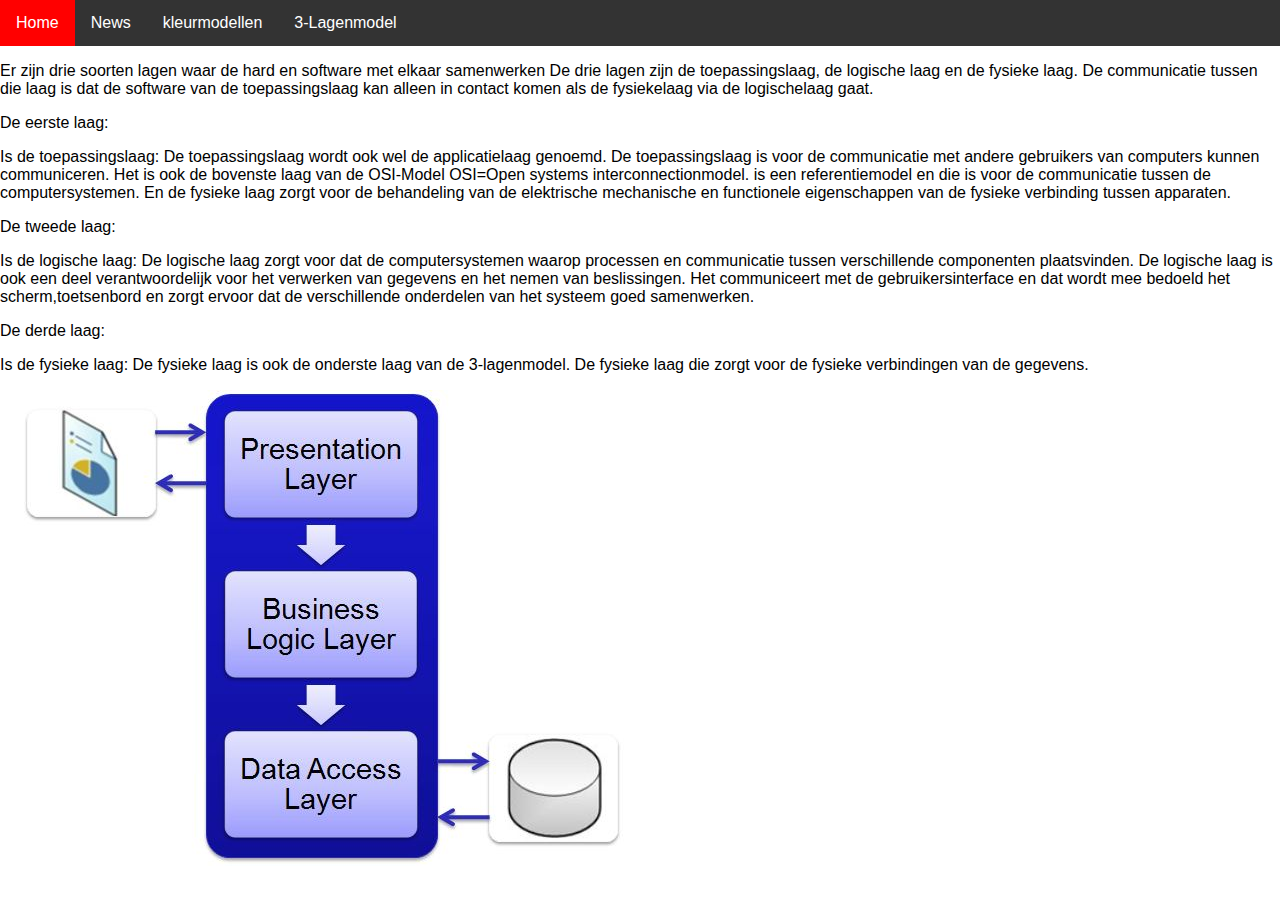
==== 3-lagenmodel.html @ 4ec2a4cc "ss" ====
<!DOCTYPE html> <!--dit is de homepage van mijn site-->

</html> <!--dit is het html-element-->
<head>
  <link rel="stylesheet" href="opmaak.css">
     <title>3-lagenmodel</title>
    <meta charset="utf-8">
</head>
<body>
    
<header>
            <div class="navbar">
                <a href="index.html">Home</a>
                <a href="bineairstelsel.html">News</a>
                <a href="kleurmodellen.html">kleurmodellen</a>
                <div class="dropdown">
                  <button class="dropbtn">3-Lagenmodel
                    <i class="fa fa-caret-down"></i>
                  </button>
                  <div class="dropdown-content">
                    <a href="3-lagenmodel.html">3-lagenmodel</a>
                    <a href=" De toepassingslaag.html">De eerste laag</a>
                    <a href=" de logischelaag.html">De tweede laag</a>
                    <a href="De fysiekelaag.html">De derde laag</a>
                     
                  </div>
                </div>
              </div>

    <article>
   <p> Er zijn drie soorten lagen waar de hard en software met elkaar samenwerken De drie lagen zijn de toepassingslaag, de logische laag en de fysieke laag.
       De communicatie tussen die laag is dat de software van de toepassingslaag kan alleen in contact komen als de fysiekelaag via de logischelaag gaat.<p>
  
    <p>De eerste laag:  <p>
      <p> Is de toepassingslaag: De toepassingslaag wordt ook wel de applicatielaag genoemd.
          De toepassingslaag is voor de communicatie met andere gebruikers 
          van computers kunnen communiceren. Het is ook de bovenste laag van de OSI-Model OSI=Open systems interconnectionmodel.
          is een referentiemodel en die is voor de communicatie tussen de computersystemen. 
          En de fysieke laag zorgt voor de behandeling van de elektrische mechanische
          en functionele eigenschappen van de fysieke verbinding tussen apparaten.

      <p> De tweede laag: <p>
      <p> Is de logische laag: De logische laag zorgt voor dat de computersystemen waarop processen en communicatie tussen verschillende
          componenten plaatsvinden. De logische laag is ook een deel verantwoordelijk voor het verwerken van gegevens en het nemen
          van beslissingen. Het communiceert met de gebruikersinterface en dat wordt mee bedoeld het scherm,toetsenbord
          en zorgt ervoor dat de verschillende onderdelen van het systeem goed samenwerken.<p>

       <p> De derde laag: <p> 
         <p> Is de fysieke laag: De fysieke laag is ook de onderste laag van de 3-lagenmodel. De fysieke laag die zorgt voor de fysieke verbindingen
             van de gegevens.

             </article>

      
         <img src="3TierModel.jpg" alt="bloem">
           
           
    
  </body> 
     
</html>
---- opmaak.css ----
/* Algemene stijlen */
body {
  background-image: url('achtergrond.jpg'); /* Vervang 'achtergrond.jpg' door je eigen afbeeldingspad */
  background-size: cover;
  font-family: sans-serif;
  margin: 0; /* Voorkomt standaardmarges */
  padding: 0; /* Voorkomt standaardvulling */
}

/* Navbar-stijlen */
.navbar {
  background-color: #333;
  overflow: hidden;
}

.navbar a {
  float: left;
  font-size: 16px;
  color: white;
  text-align: center;
  padding: 14px 16px;
  text-decoration: none;
}

.navbar a:hover {
  background-color: red;
}

/* Dropdown-stijlen */
.dropdown {
  float: left;
  position: relative; /* Belangrijk voor positionering van de dropdown-content */
}

.dropdown .dropbtn {
  font-size: 16px;
  color: white;
  padding: 14px 16px;
  background-color: inherit;
  font-family: inherit;
  border: none;
  outline: none;
  margin: 0;
}

.dropdown:hover .dropdown-content {
  display: block;
}

.dropdown-content {
  display: none;
  position: absolute;
  background-color: #f9f9f9;
  min-width: 160px;
  box-shadow: 0px 8px 16px 0px rgba(0, 0, 0, 0.2);
  z-index: 1;
}

.dropdown-content a {
  color: black;
  padding: 12px 16px;
  text-decoration: none;
  display: block;
  text-align: left;
}

.dropdown-content a:hover {
  background-color: #ddd;
}

/* Aanvullende stijlen */
h1, h2 {
  font-size: 11pt;
}

ul {
  list-style-type: none;
  margin: 0;
  padding: 0;
}

li {
  float: left;
}

li a {
  display: block;
  color: pink;
  text-align: center;
  padding: 14px 16px;
  text-decoration: none;
}

li a:hover {
  background-color: #111;
}

li a:active {
  background-color: #04AA6D;
}
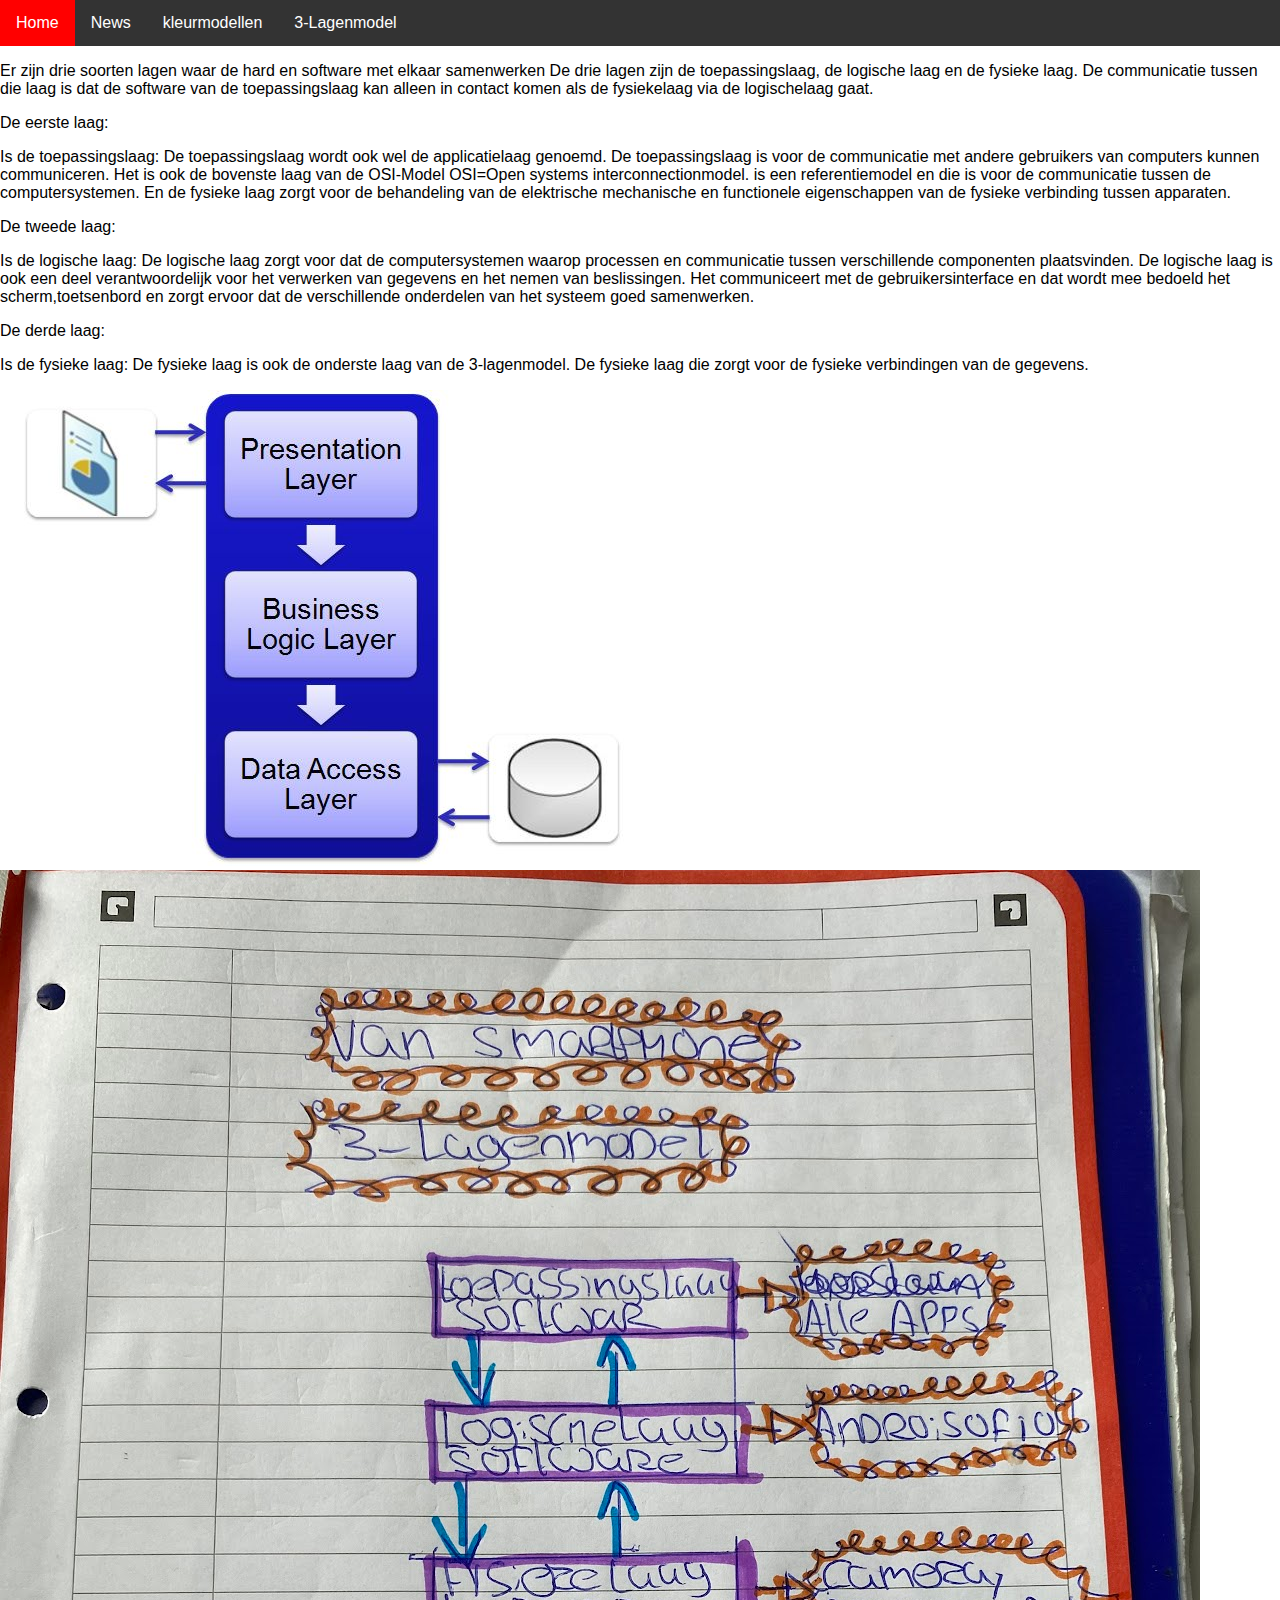
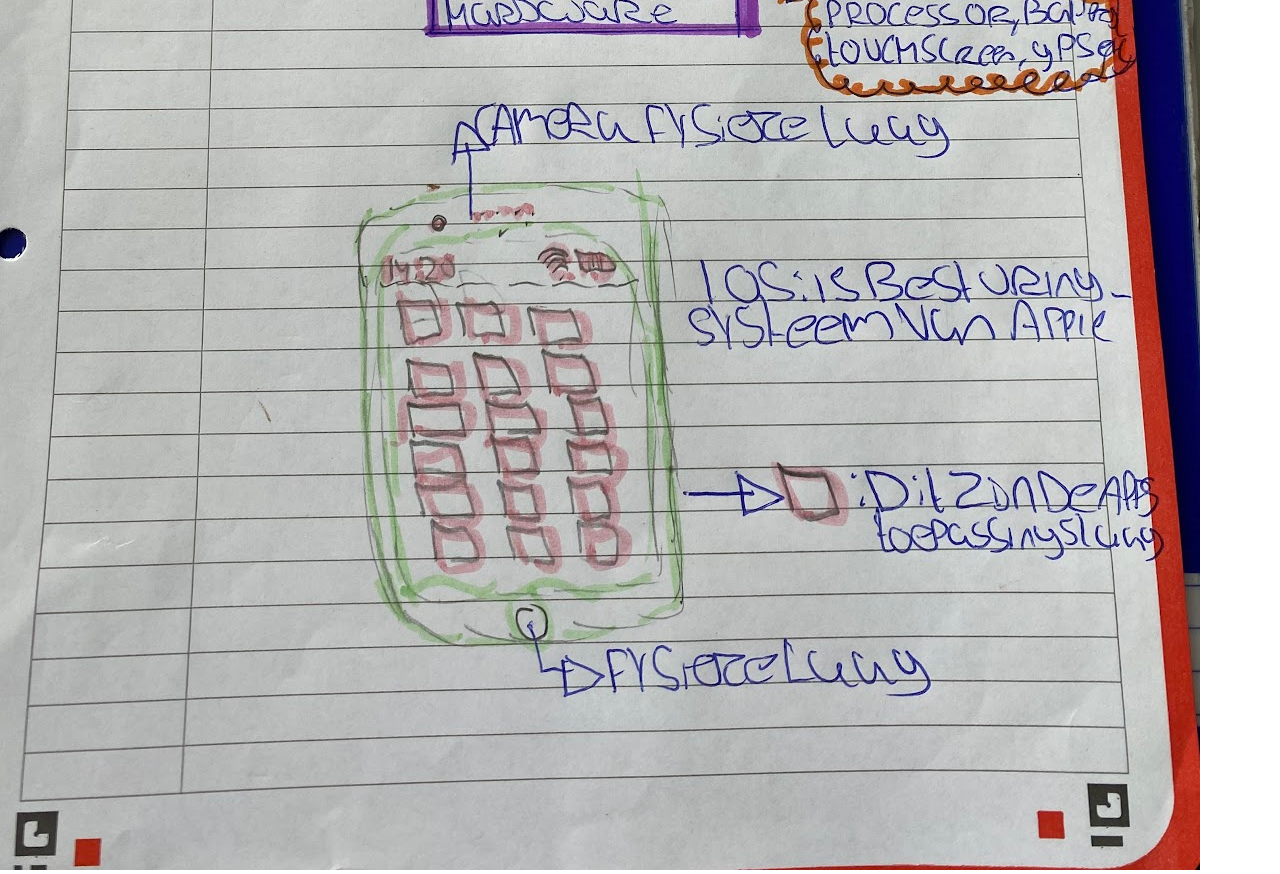
==== commit 626034a6: "Update 3-lagenmodel.html" ====
--- a/3-lagenmodel.html
+++ b/3-lagenmodel.html
@@ -53,6 +53,7 @@
 
       
          <img src="3TierModel.jpg" alt="bloem">
+         <img src="foto telefoon.jpg"="bloem">
            
            
     
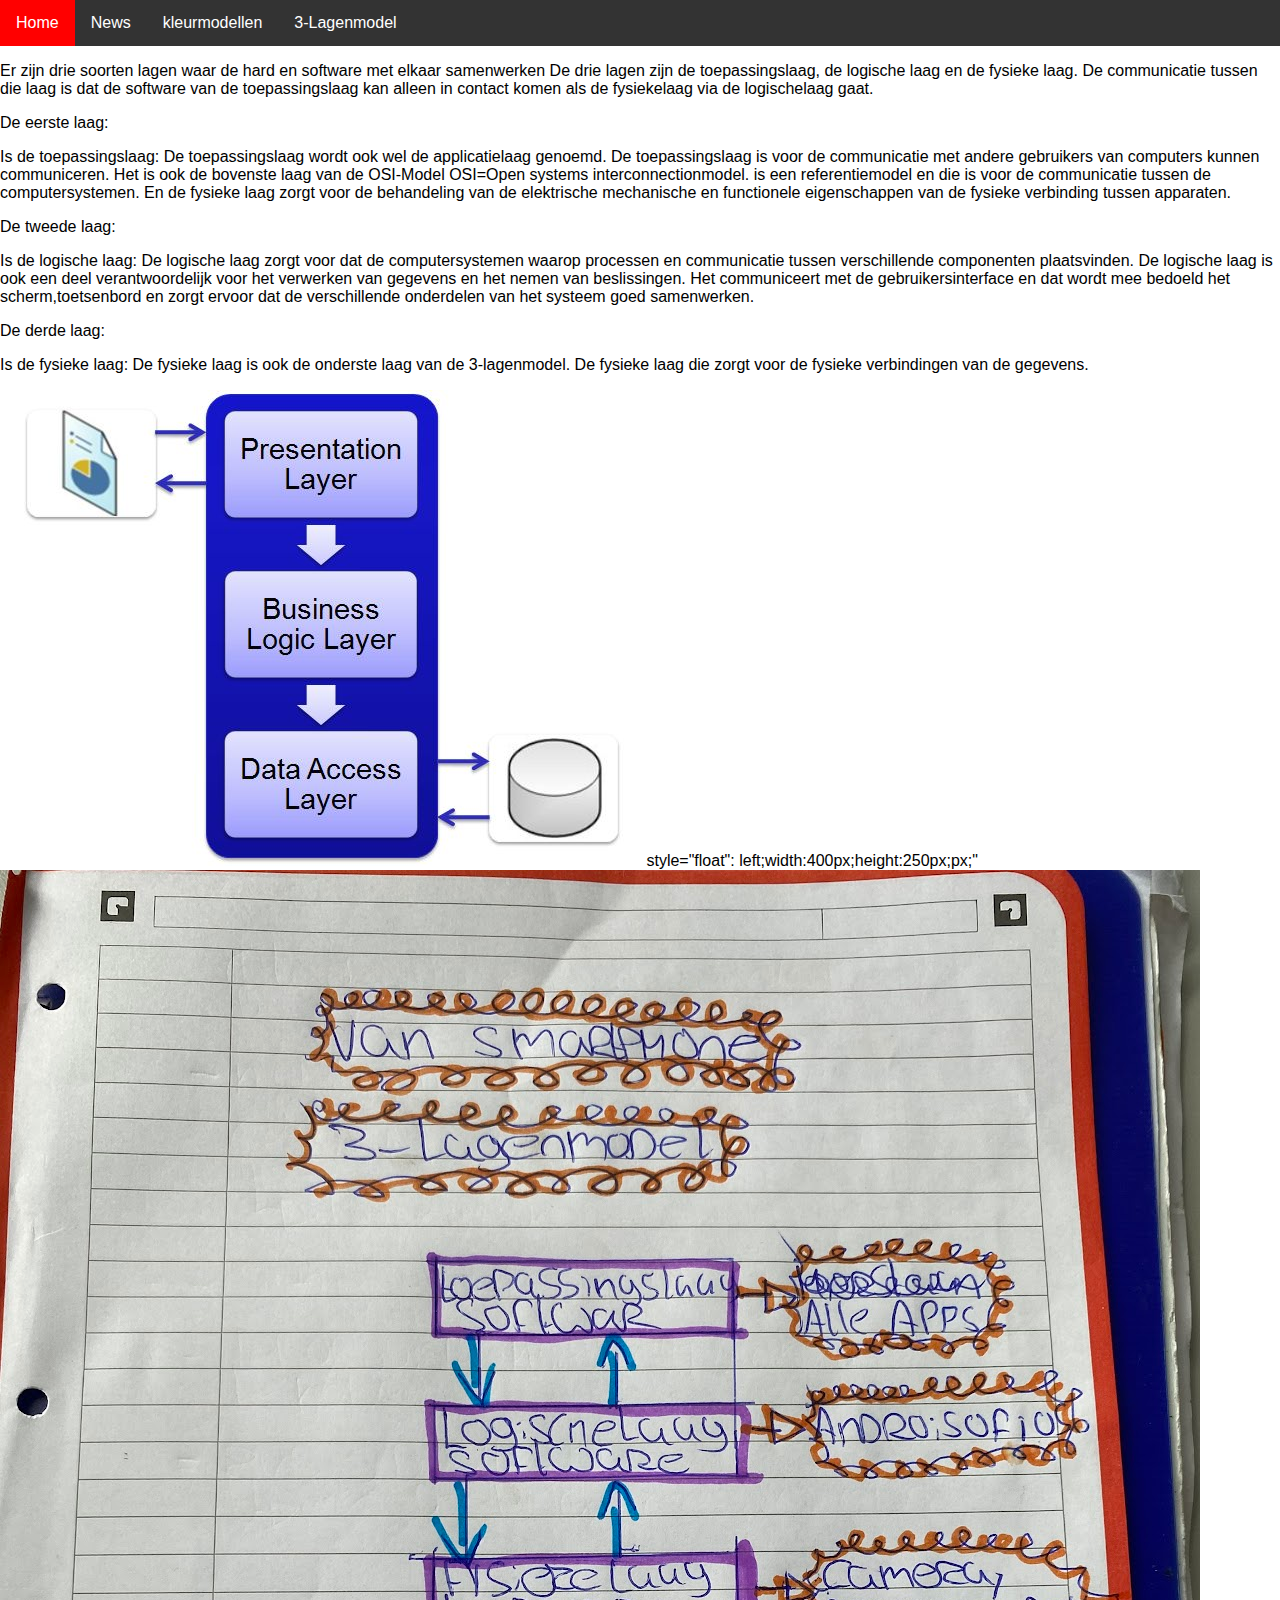
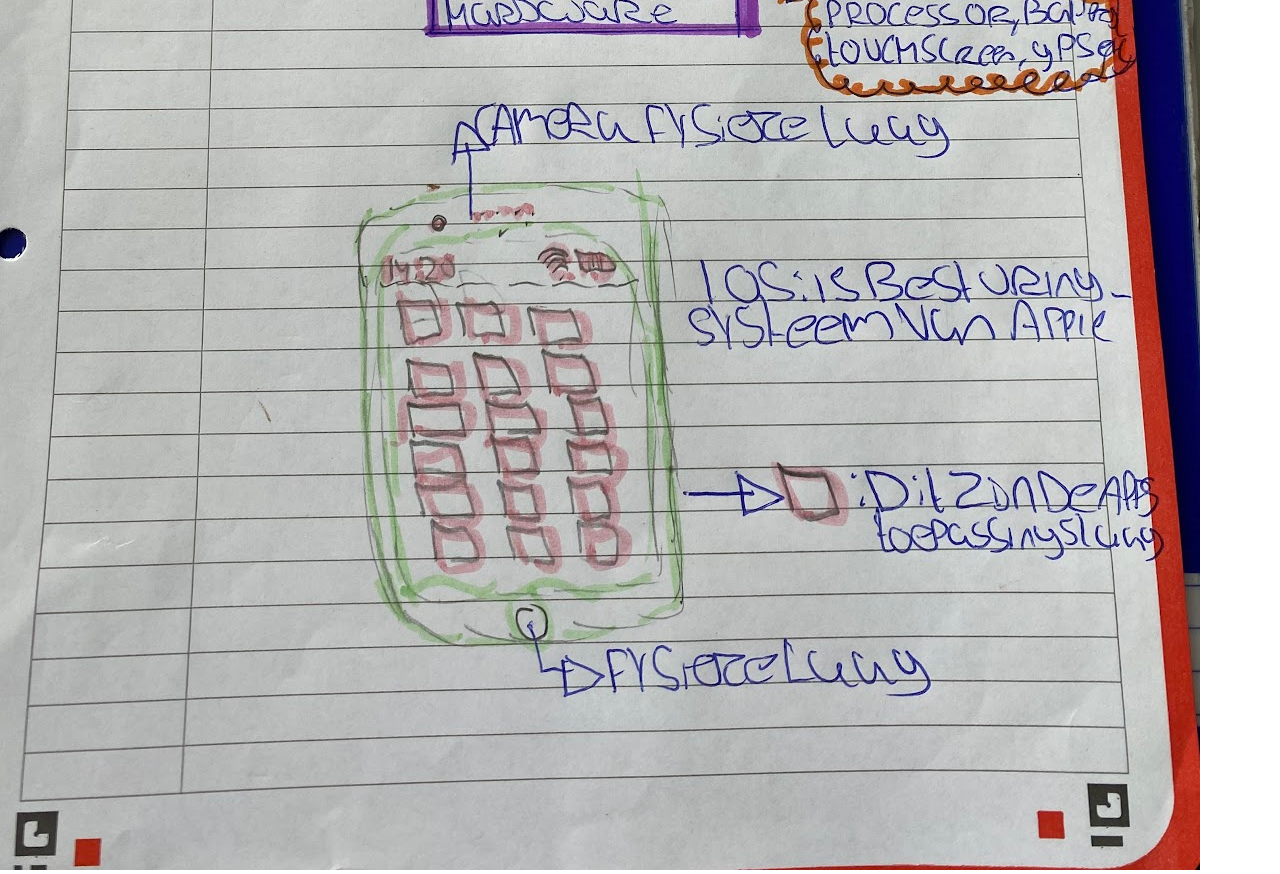
==== commit aecfb3dd: "Update 3-lagenmodel.html" ====
--- a/3-lagenmodel.html
+++ b/3-lagenmodel.html
@@ -52,8 +52,9 @@
              </article>
 
       
-         <img src="3TierModel.jpg" alt="bloem">
-         <img src="foto telefoon.jpg"="bloem">
+         <img src="3TierModel.jpg" alt="bloem"> style="float": left;width:400px;height:250px;px;"
+  
+         <img src="foto telefoon.jpg">
            
            
     
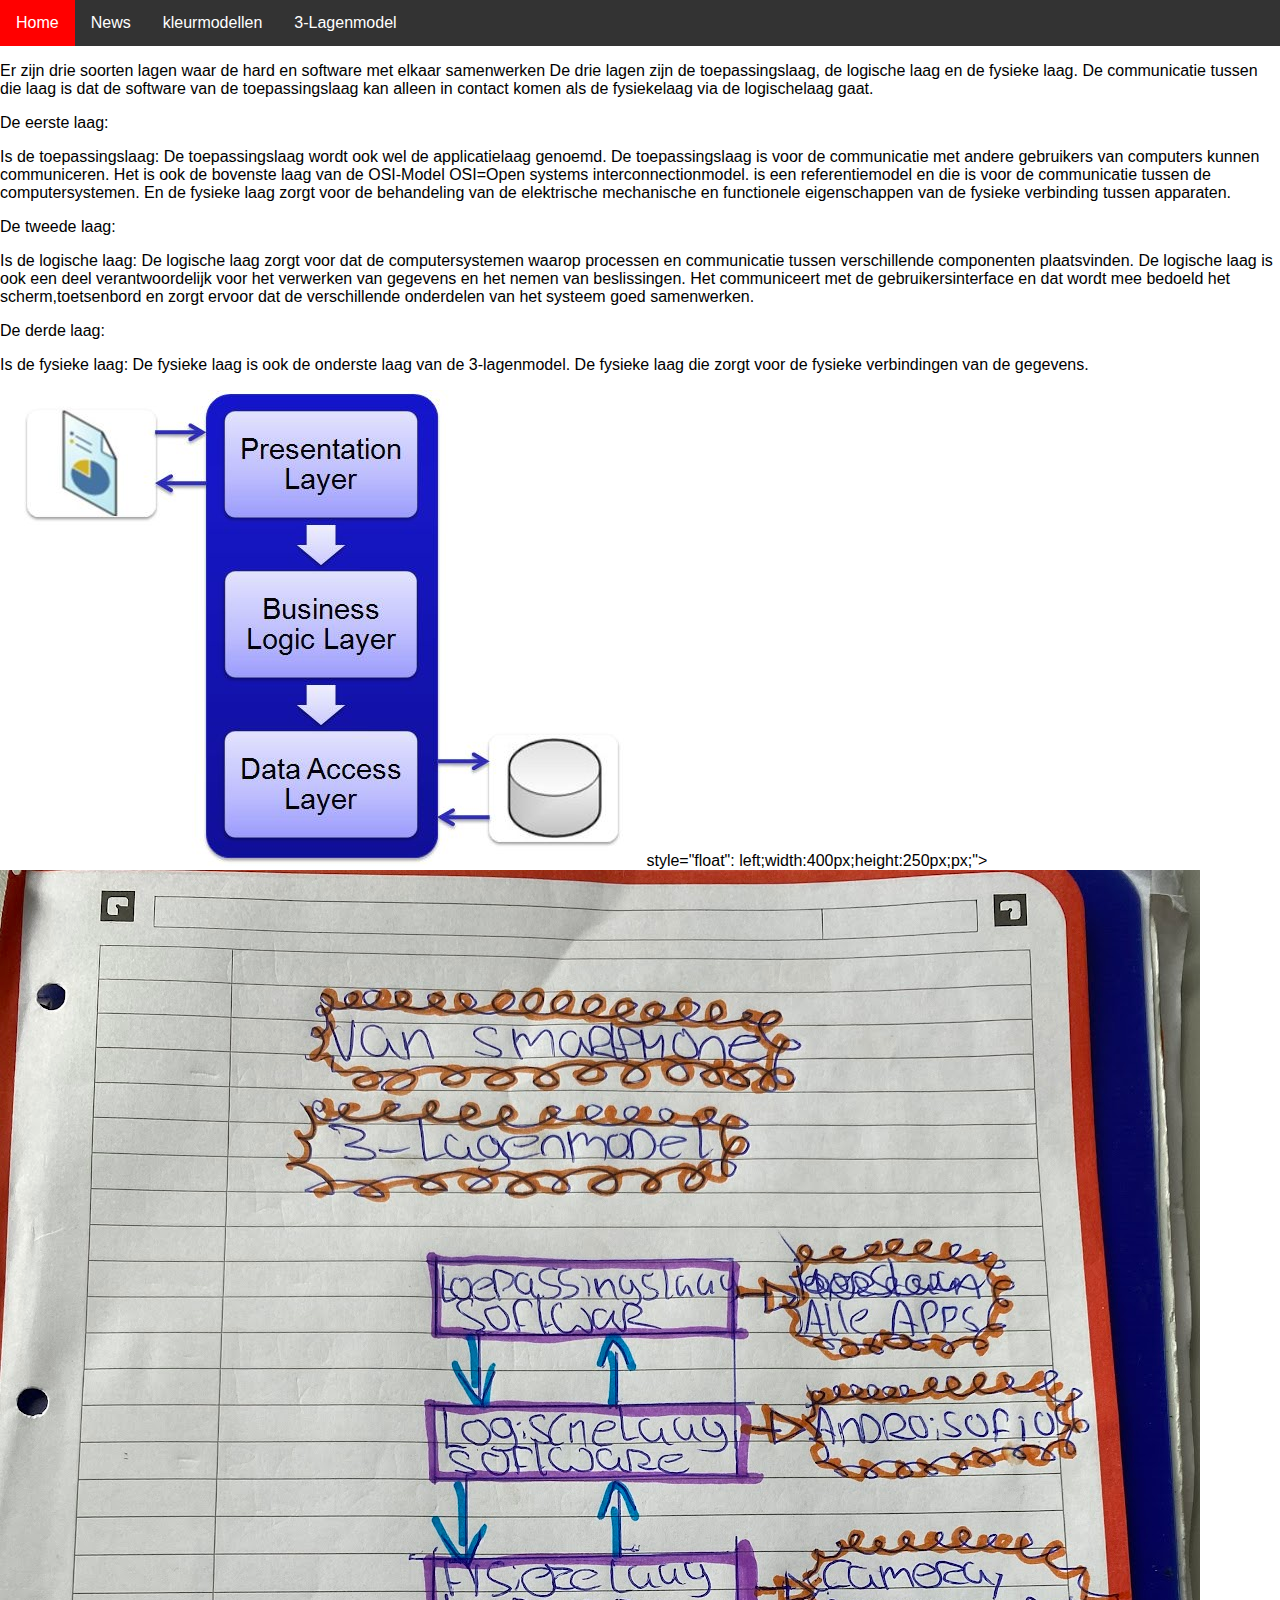
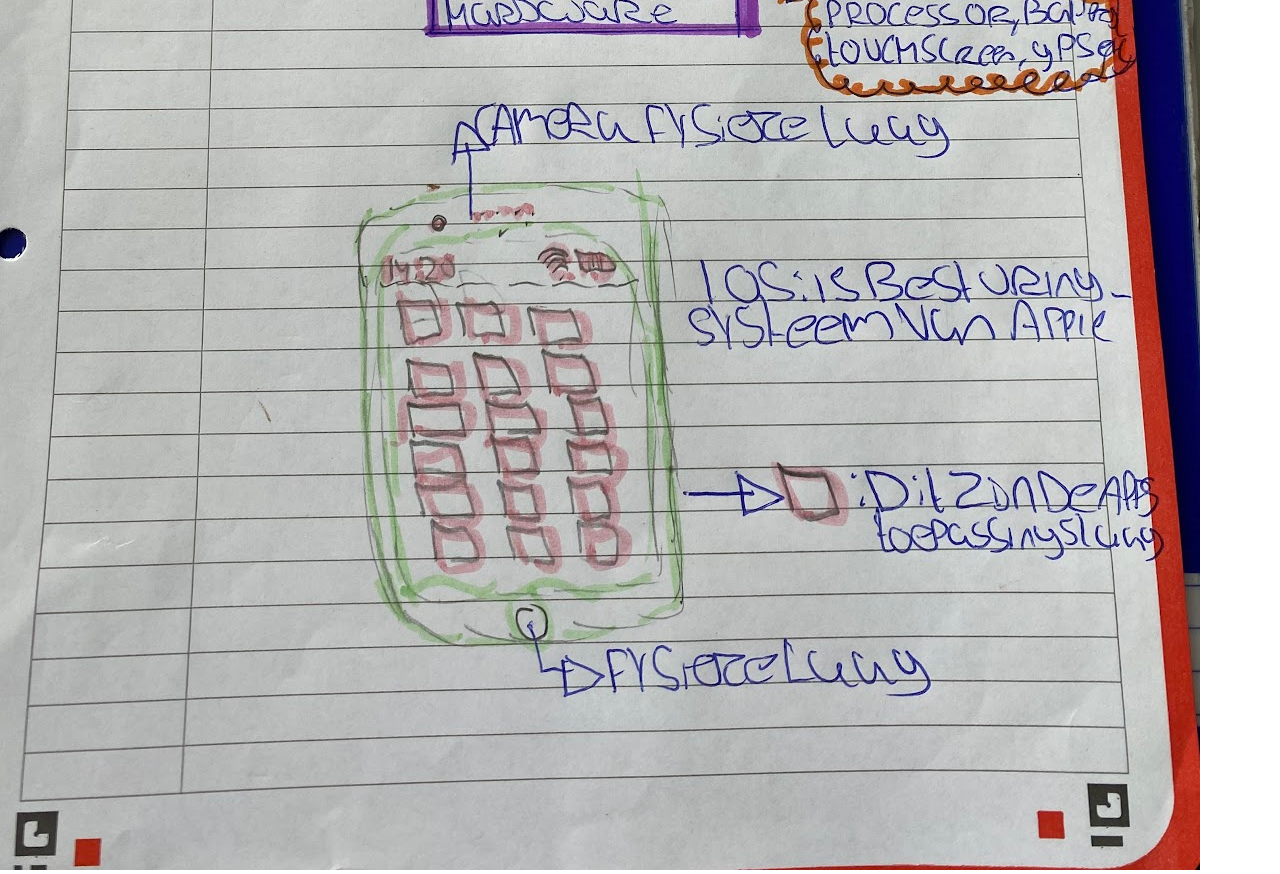
==== commit 359f00b8: "Update 3-lagenmodel.html" ====
--- a/3-lagenmodel.html
+++ b/3-lagenmodel.html
@@ -52,7 +52,7 @@
              </article>
 
       
-         <img src="3TierModel.jpg" alt="bloem"> style="float": left;width:400px;height:250px;px;"
+         <img src="3TierModel.jpg" alt="bloem"> style="float": left;width:400px;height:250px;px;">
   
          <img src="foto telefoon.jpg">
            
